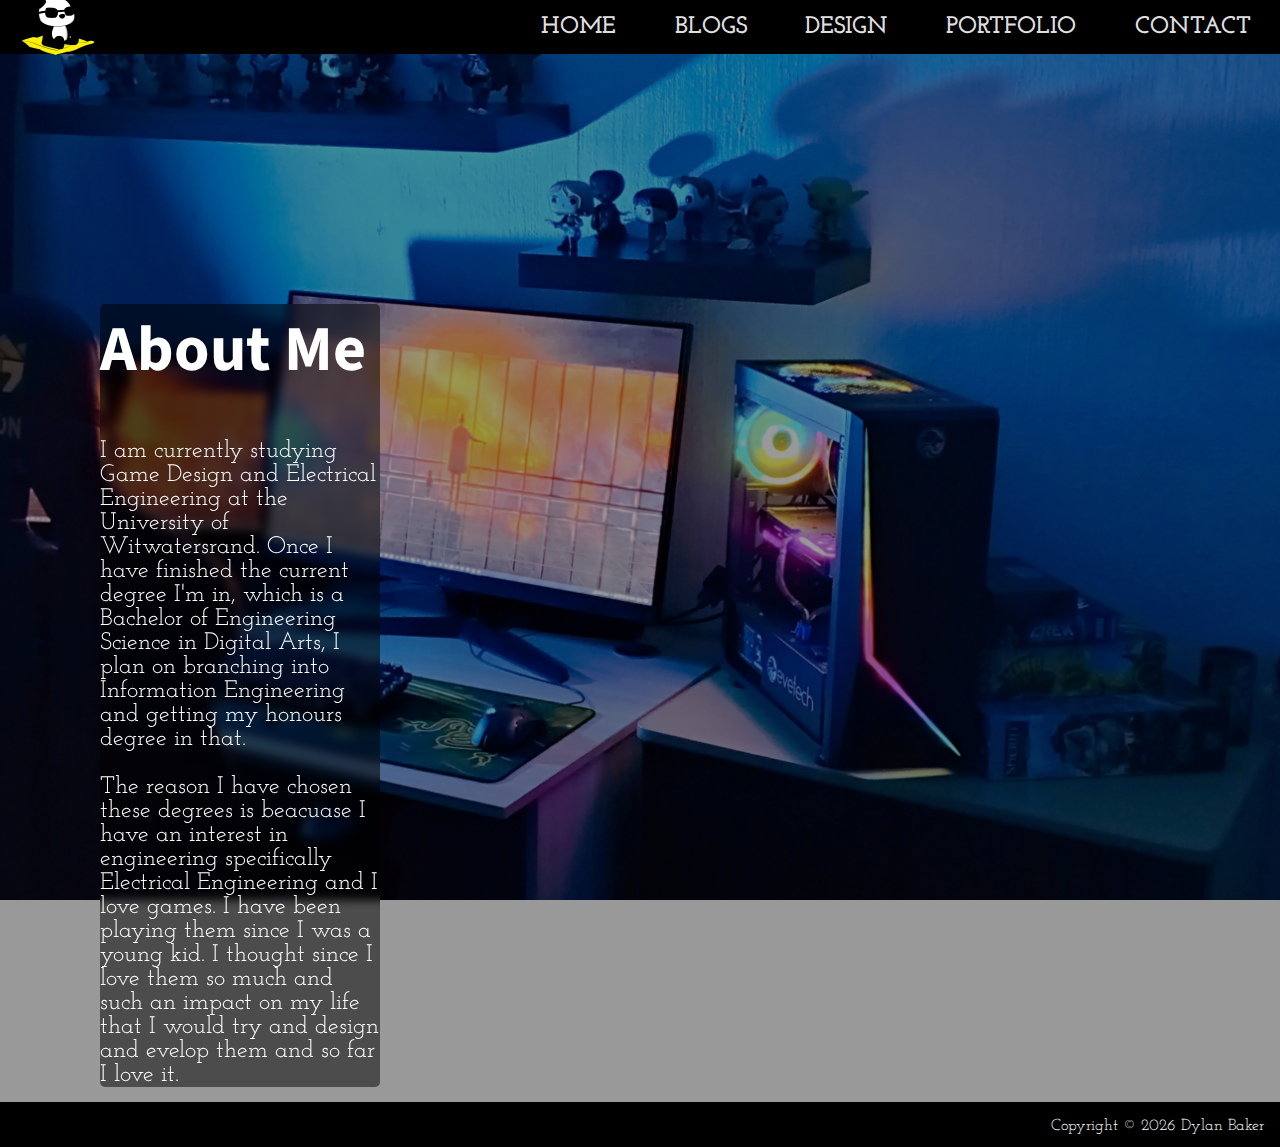
==== About/about.html @ bfa92178 "Initial commit" ====
<!DOCTYPE html>
<html lang="en">
  <head>
    <meta charset="UTF-8" />
    <meta http-equiv="X-UA-Compatible" content="IE=edge" />
    <meta name="viewport" content="width=device-width, initial-scale=1.0" />
    <title>About Me</title>
    <link rel="stylesheet" href="../CSS/about.css" />
    <link rel="stylesheet" href="../CSS/body.css" />
    <link rel="stylesheet" href="../CSS/navbar.css" />
    <link rel="stylesheet" href="../CSS/footer.css" />
    <link
      href="https://fonts.googleapis.com/css2?family=Source+Sans+Pro:wght@900&display=swap"
      rel="stylesheet"
    />

    <link
      href="https://fonts.googleapis.com/css2?family=Josefin+Slab&display=swap"
      rel="stylesheet"
    />
    <script defer src="../JavaScript/navbar.js"></script>
    <script defer src="../JavaScript/footer.js"></script>
  </head>
  <body>
    <nav class="h-card nav-bar">
      <section>
        <img
          class="logo"
          src="../Test_Images/cartoon_panda.png"
          alt="My logo"
        />
      </section>
      <ul class="nav-list">
        <li class="p-name u-url navlink">Home</li>
        <li class="p-name u-url navlink">Blogs</li>
        <li class="p-name u-url navlink">Design</li>
        <li class="p-name u-url navlink">Portfolio</li>
        <li class="p-name u-url navlink">Contact</li>
      </ul>
      <section class="hamburger-logo">
        <section id="line"></section>
        <section id="line"></section>
        <section id="line"></section>
      </section>
    </nav>
    <main>
      <article id="about_me" class="h-entry">
        <header class="p-name"><h1 class="headers">About Me</h1></header>
        <p class="e-content">
          I am currently studying Game Design and Electrical Engineering at the
          University of Witwatersrand. Once I have finished the current degree
          I'm in, which is a Bachelor of Engineering Science in Digital Arts, I
          plan on branching into Information Engineering and getting my honours
          degree in that.
        </p>

        <p class="e-content">
          The reason I have chosen these degrees is beacuase I have an interest
          in engineering specifically Electrical Engineering and I love games. I
          have been playing them since I was a young kid. I thought since I love
          them so much and such an impact on my life that I would try and design
          and evelop them and so far I love it.
        </p>
      </article>
    </main>
    <footer class="footer"><p class="footer-text">Placeholder Text</p></footer>
  </body>
</html>
---- CSS/about.css ----
main {
    min-height: calc(100vh - 6vh - 3rem); 
}

/*Classes for the about page*/

#about_me {
    margin: 250px 900px 0 100px;
    background: rgba(0,0,0,0.5);
    backdrop-filter: blur(5px);
    border-radius: 5px;
}

#about_me .headers {
    margin-top: 20px;
    font-weight: bold;
    font-size: 400%;
    color: white;
}

#about_me .e-content{
    color: white;
    font-size: 150%
}

/* Media query for different screen size*/

/*______________________________________________________________________________________________________________________________*/
---- CSS/body.css ----
body{
    font-family: 'Josefin Slab', serif;
    background: rgba(0,0,0,0.4) url(../Test_Images/Website_Backgroundjpg.jpg) repeat fixed 100% ;
    background-blend-mode: darken;
    background-size: cover;
    background-repeat: no-repeat;
    height: 100vh;
    margin: 0;
}

body .headers{
    font-family: 'Source Sans Pro', sans-serif;
    font-weight: bold;
}
---- CSS/navbar.css ----
.nav-bar {
    position: sticky;
    top: 0;
    display: flex;
    align-items: center;
    justify-content: space-between;
    z-index: 9999;
    background-color: rgba(0, 0, 0, 1);
    height: 6vh;
}

.nav-list{
    display: flex; 
    flex-direction: row;
    justify-content: space-around;
    width: 60%;
    list-style: none; 
    margin-block-start: 0;
    margin-block-end: 0;
    padding-inline-start: 0;
}

.nav-bar .u-url{ 
    color: rgba(255, 255, 255, 0.9);
    font-size: 150%;
    font-weight: bold;
    text-decoration: none;
    text-transform: uppercase;
    text-align: center;
    padding: 15px;
    border-radius: 70px;
    cursor: pointer;
}

.nav-bar .u-url:hover {
    background: rgba(223, 45, 134, 0.8);
    text-decoration: underline;
}

.logo {
    width: 5rem;
    height: 5rem;
    margin-left: 1rem;
}

.hamburger-logo {
    display: none;
}

.hamburger-logo section{
    background-color: white;
    height: 5px;
    width: 30px;
    margin: 0px 20px 5px 5px;
}

@media screen and (max-width: 1200) {
    .nav-list {
        width: 3%;
    }
}

@media screen and (max-width: 1100px) {
    body {
        overflow-x: hidden;
    }
    .hamburger-logo {
        display: block;
    }

    .nav-list{
        position: absolute;
        background: rgba(0, 0, 0, 0.9);
        left: 0px;
        height: 94vh;
        top: 6vh;
        display: flex;
        flex-direction: column;
        align-items: center;
        width: 100%;
        transform: translateX(-100%);
        transition: transform 0.5s ease-in;
        z-index: 9999;
    }

    .nav-bar .u-url{
        margin: 0;
        justify-content: space-between;
    }

    .logo {
        width: 4rem;
        height: 4rem;
    }
}

.nav-bar .toggle-nav {
    transform: translateX(0%);   
}
---- CSS/footer.css ----
.footer {
    background: rgb(0, 0, 0);
    bottom: 0;
    width: 100%;
    height: 5vh;
    text-align: center;
}

.footer-text {
    color: white;
    float: right;
    margin: 1rem 1rem 0 0;
}
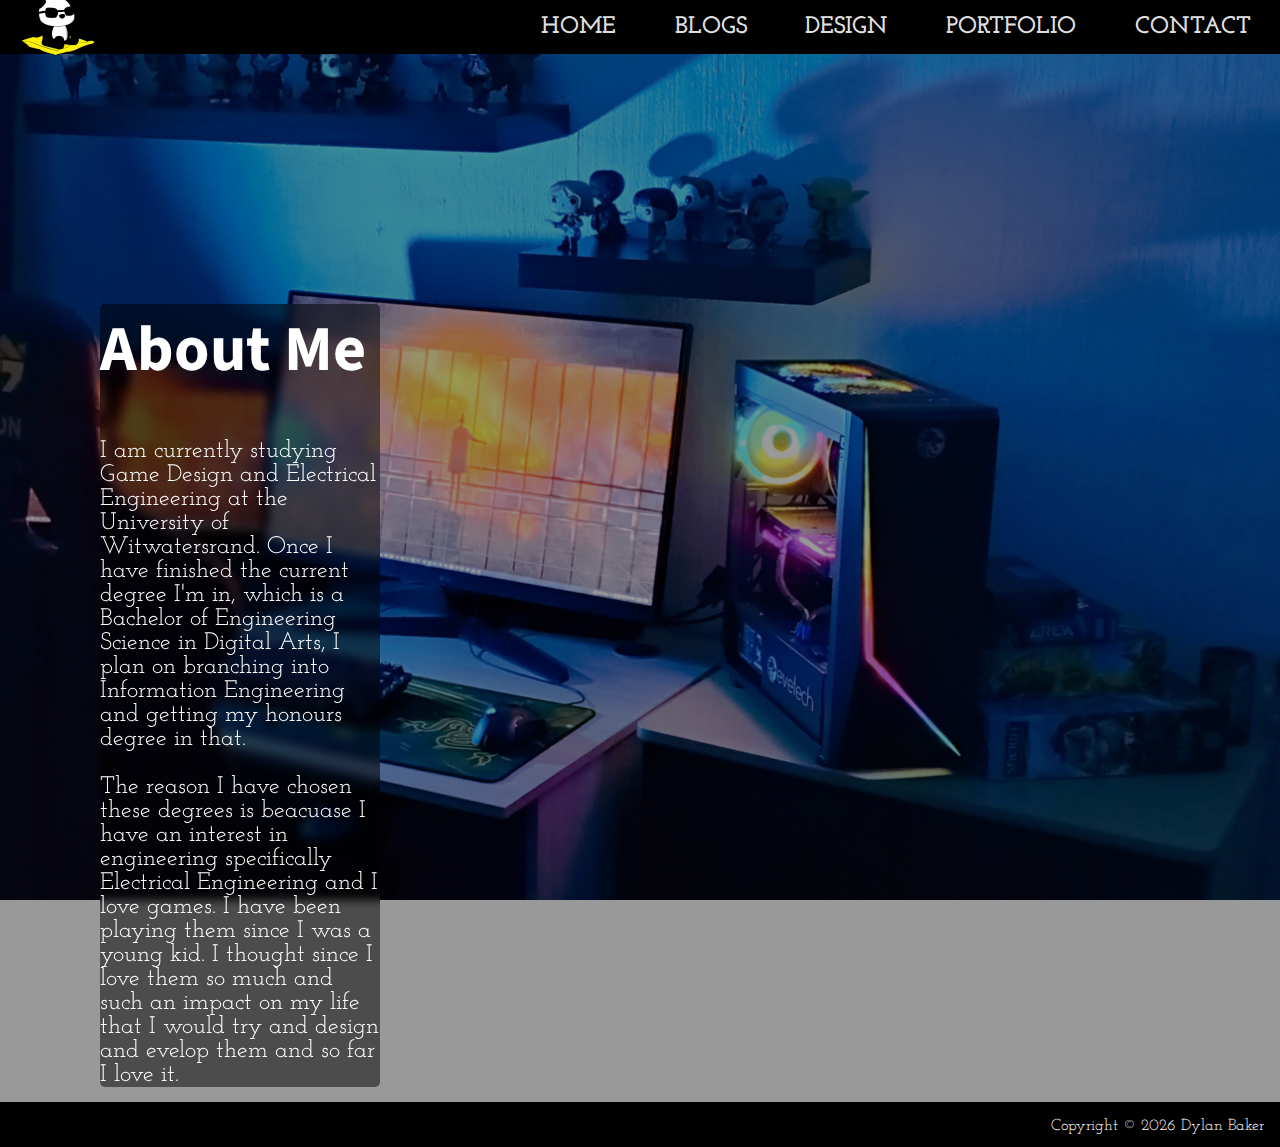
==== commit 8ae802b9: "Updated logo with compressed image" ====
--- a/About/about.html
+++ b/About/about.html
@@ -5,6 +5,11 @@
     <meta http-equiv="X-UA-Compatible" content="IE=edge" />
     <meta name="viewport" content="width=device-width, initial-scale=1.0" />
     <title>About Me</title>
+    <link
+      rel="icon"
+      type="image/x-icon"
+      href="../Test_Images/cartoon-panda-compressed.png"
+    />
     <link rel="stylesheet" href="../CSS/about.css" />
     <link rel="stylesheet" href="../CSS/body.css" />
     <link rel="stylesheet" href="../CSS/navbar.css" />
@@ -26,7 +31,7 @@
       <section>
         <img
           class="logo"
-          src="../Test_Images/cartoon_panda.png"
+          src="../Test_Images/cartoon-panda-compressed.png"
           alt="My logo"
         />
       </section>
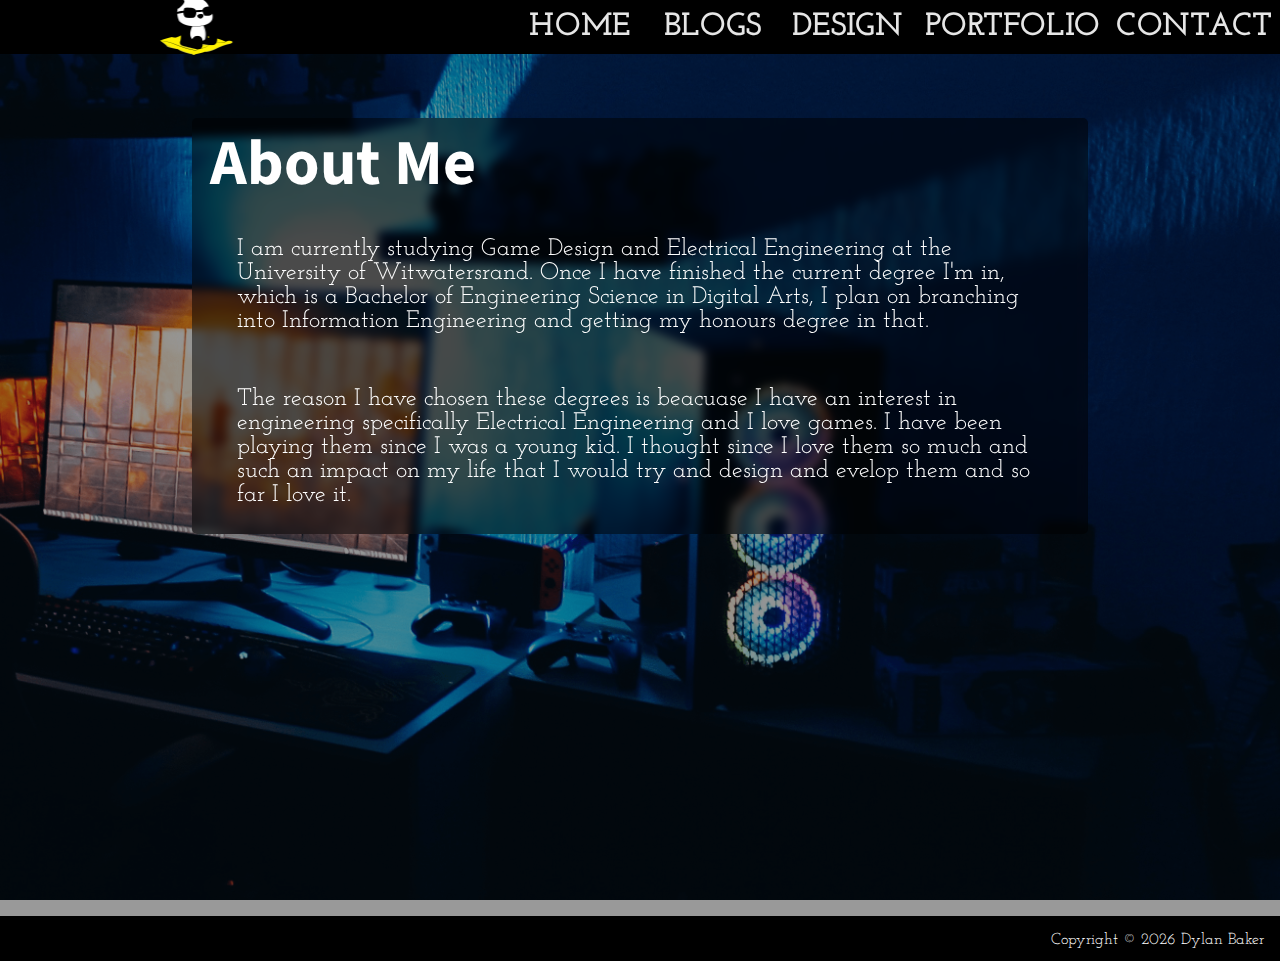
==== commit c445bd77: "Added latest blog and put reference in logo alt" ====
--- a/About/about.html
+++ b/About/about.html
@@ -25,6 +25,8 @@
     />
     <script defer src="../JavaScript/navbar.js"></script>
     <script defer src="../JavaScript/footer.js"></script>
+    <script defer src="../JavaScript/anime.min.js"></script>
+    <script defer src="../JavaScript/animations.js"></script>
   </head>
   <body>
     <nav class="h-card nav-bar">
@@ -32,7 +34,7 @@
         <img
           class="logo"
           src="../Test_Images/cartoon-panda-compressed.png"
-          alt="My logo"
+          alt="My logo. It can be found here: https://pixabay.com/illustrations/cartoons-character-cute-funny-4587468/"
         />
       </section>
       <ul class="nav-list">
--- a/CSS/about.css
+++ b/CSS/about.css
@@ -1,28 +1,44 @@
 main {
-    min-height: calc(100vh - 6vh - 3rem); 
+  min-height: calc(100vh - 6vh - 3rem);
 }
 
 /*Classes for the about page*/
 
 #about_me {
-    margin: 250px 900px 0 100px;
-    background: rgba(0,0,0,0.5);
-    backdrop-filter: blur(5px);
-    border-radius: 5px;
+  display: block;
+  margin: 5% auto;
+  width: 70%;
+  background: rgba(0, 0, 0, 0.5);
+  backdrop-filter: blur(5px);
+  border-radius: 5px;
 }
 
 #about_me .headers {
-    margin-top: 20px;
-    font-weight: bold;
-    font-size: 400%;
-    color: white;
+  margin: 0 2%;
+  font-weight: bold;
+  font-size: 400%;
+  color: white;
 }
 
-#about_me .e-content{
-    color: white;
-    font-size: 150%
+#about_me .e-content {
+  margin: 0 2%;
+  padding: 3%;
+  color: white;
+  font-size: 150%;
 }
 
 /* Media query for different screen size*/
+@media screen and (max-width: 450px) {
+  #about_me {
+    width: 90%;
+  }
 
-/*______________________________________________________________________________________________________________________________*/+  #about_me .headers {
+    font-size: 300%;
+  }
+
+  #about_me .e-content {
+    font-size: 130%;
+  }
+}
+/*______________________________________________________________________________________________________________________________*/
--- a/CSS/body.css
+++ b/CSS/body.css
@@ -1,6 +1,6 @@
 body{
     font-family: 'Josefin Slab', serif;
-    background: rgba(0,0,0,0.4) url(../Test_Images/Website_Backgroundjpg.jpg) repeat fixed 100% ;
+    background: rgba(0,0,0,0.4) url(../Test_Images/website-background-compressed.png) repeat fixed 100% ;
     background-blend-mode: darken;
     background-size: cover;
     background-repeat: no-repeat;
